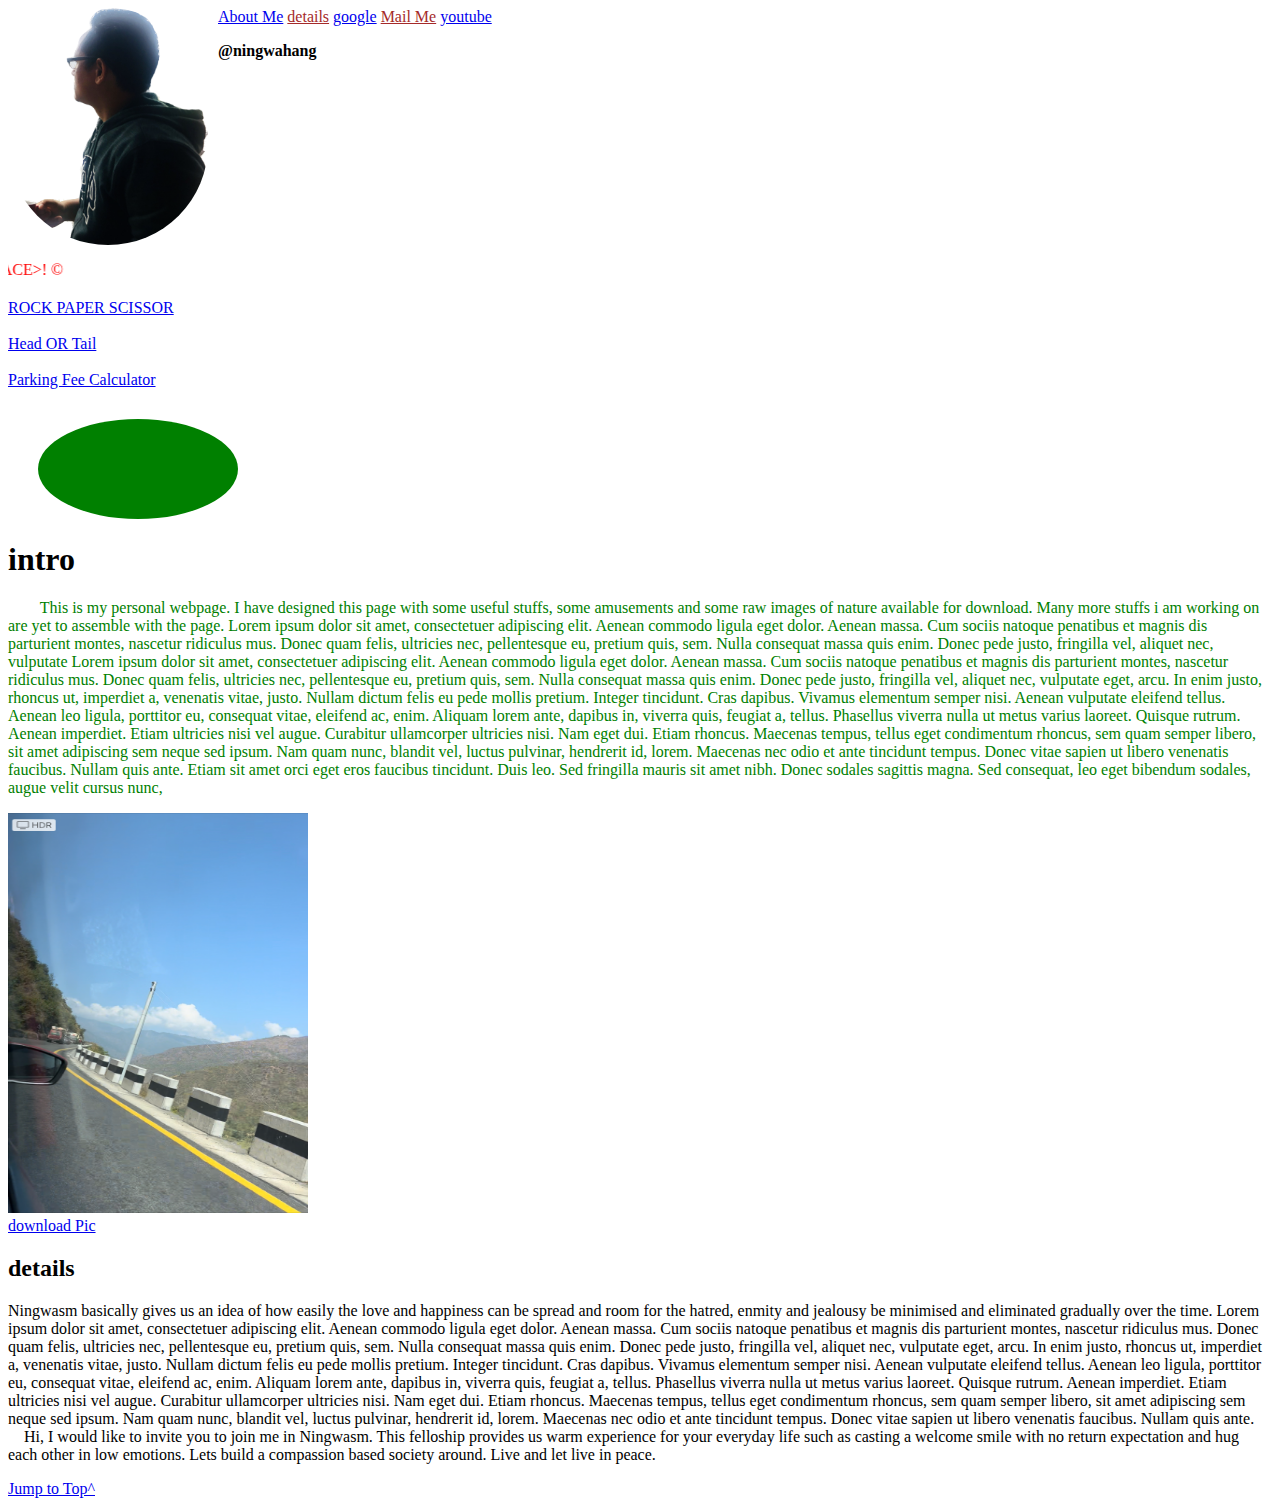
==== index.html @ 741a0cd9 "Update index.html" ====
<!DOCTYPE html>
<html>
<head>
<meta charset="UTF-8">
<meta name="viewport" content="width=device-width, initial-scale=1.0">
<title>ningwasm</title>
	<style>
 .box1{
	height: 100px;
	width: 200px;
	background-color: green;
	font-size: 15px;
	color: white;
	margin-left: 30px;
	margin-top: 30px;
	border: none;
	border-radius: 50%;
	}
	
	.added-class{
	height: 200px;
	width: 100px;
	background-color: dodgerblue;
	font-size: 15px;
	color: white;
	margin-left: 100px;
	margin-top: 30px;
	border: none;
	border-radius: 50%;
	}
		</style>
</head>
<link href="style1.css" rel="stylesheet"/>
 <body>
<a href = "about.html">About Me</a>
<a href="#section-details" style = "color: brown">details</a>
<a href ="https://google.com" target ="_blank">google</a>
<a href="mailto:ningwahang@hotmail.com" style = "color: brown">Mail Me</a>
<a href="https://youtube.com" target = "_blank">youtube</a>
<img class="img1" src="ning.jpeg">

<p class= "username">@ningwahang</p>
<marquee behaviour="scroll" direction="right"><p style="color: red">lets radiate &lt;AURA OF PEACE&gt;! &copy;</p></marquee>
<a href = "rock-paper-scissors.html">ROCK PAPER SCISSOR</a><br><br>
<a href = "heads-tails.html">Head OR Tail</a><br><br>
<a href = "aaa.html">Parking Fee Calculator</a>
  <div class="box1 js-box1">o</div>
 <h1>intro</h1>

<p style ="color: green">&nbsp;&nbsp;&nbsp;&nbsp;&nbsp;&nbsp;&nbsp; This is my personal webpage. I have designed this page with some useful stuffs, some amusements and some raw images of nature available for download. Many more stuffs i am working on are yet to assemble with the page.
Lorem ipsum dolor sit amet, consectetuer adipiscing elit. Aenean commodo ligula eget&nbsp;dolor. Aenean massa. Cum sociis natoque penatibus et magnis dis parturient montes, nascetur ridiculus mus. Donec quam felis, ultricies nec, pellentesque eu, pretium quis, sem. Nulla consequat massa quis enim. Donec pede justo, fringilla vel, aliquet nec, vulputate Lorem ipsum dolor sit amet, consectetuer adipiscing elit. Aenean commodo ligula eget dolor. Aenean massa. Cum sociis natoque penatibus et magnis dis parturient montes, nascetur ridiculus mus. Donec quam felis, ultricies nec, pellentesque eu, pretium quis, sem. Nulla consequat massa quis enim. Donec pede justo, fringilla vel, aliquet nec, vulputate eget, arcu. In enim justo, rhoncus ut, imperdiet a, venenatis vitae, justo. Nullam dictum felis eu pede mollis pretium. Integer tincidunt. Cras dapibus. Vivamus elementum semper nisi. Aenean vulputate eleifend tellus. Aenean leo ligula, porttitor eu, consequat vitae, eleifend ac, enim. Aliquam lorem ante, dapibus in, viverra quis, feugiat a, tellus. Phasellus viverra nulla ut metus varius laoreet. Quisque rutrum. Aenean imperdiet. Etiam ultricies nisi vel augue. Curabitur ullamcorper ultricies nisi. Nam eget dui. Etiam rhoncus. Maecenas tempus, tellus eget condimentum rhoncus, sem quam semper libero, sit amet adipiscing sem neque sed ipsum. Nam quam nunc, blandit vel, luctus pulvinar, hendrerit id, lorem. Maecenas nec odio et ante tincidunt tempus. Donec vitae sapien ut libero venenatis faucibus. Nullam quis ante. Etiam sit amet orci eget eros faucibus tincidunt. Duis leo. Sed fringilla mauris sit amet nibh. Donec sodales sagittis magna. Sed consequat, leo eget bibendum sodales, augue velit cursus nunc,
</p>
  <img class="img2" src="ning02.jpeg"><br>
<a href="ning02.jpeg" download>download Pic</a>
<h2>details</h2>
<p id="section-details"> Ningwasm basically gives us an idea of how easily the love and happiness can be spread and room for the hatred, enmity and jealousy be minimised and eliminated gradually over the time. Lorem ipsum dolor sit amet, consectetuer adipiscing elit. Aenean commodo ligula eget dolor. Aenean massa. Cum sociis natoque penatibus et magnis dis parturient montes, nascetur ridiculus mus. Donec quam felis, ultricies nec, pellentesque eu, pretium quis, sem. Nulla consequat massa quis enim. Donec pede justo, fringilla vel, aliquet nec, vulputate eget, arcu. In enim justo, rhoncus ut, imperdiet a, venenatis vitae, justo. Nullam dictum felis eu pede mollis pretium. Integer tincidunt. Cras dapibus. Vivamus elementum semper nisi. Aenean vulputate eleifend tellus. Aenean leo ligula, porttitor eu, consequat vitae, eleifend ac, enim. Aliquam lorem ante, dapibus in, viverra quis, feugiat a, tellus. Phasellus viverra nulla ut metus varius laoreet. Quisque rutrum. Aenean imperdiet. Etiam ultricies nisi vel augue. Curabitur ullamcorper ultricies nisi. Nam eget dui. Etiam rhoncus. Maecenas tempus, tellus eget condimentum rhoncus, sem quam semper libero, sit amet adipiscing sem neque sed ipsum. Nam quam nunc, blandit vel, luctus pulvinar, hendrerit id, lorem. Maecenas nec odio et ante tincidunt tempus. Donec vitae sapien ut libero venenatis faucibus. Nullam quis ante. <br>
&nbsp;&nbsp;&nbsp
   Hi, I would like to invite you to join me in Ningwasm. This felloship provides us warm experience for your everyday life such as casting a welcome smile with no return expectation and hug each other in low emotions. Lets build a compassion based society around. Live and let live in peace. 
   
</p>
<a href="#">Jump to Top^</a>


 </body>
<script>
	
    function autoShow(){
setInterval(function(){
display();
},1000);
}
 function display(){
		const inputElement = document.querySelector('.js-box1');

	if(inputElement.innerHTML === 'o'){
	inputElement.innerHTML = 'c';
	inputElement.classList.add('added-class');
	}
	else{
	inputElement.innerHTML = 'o';
	inputElement.classList.remove('added-class');
	
	}
}
autoShow();

</script>

</html>
---- style1.css ----
.img1{
width: 200px;
border-radius: 250px;
float: left;
margin-right: 10px;
}

.username{
font-weight: bold;
}

em{
color: red;
font-style: normal;
}

.img2{
width: 300px;
  height: 400px;
}
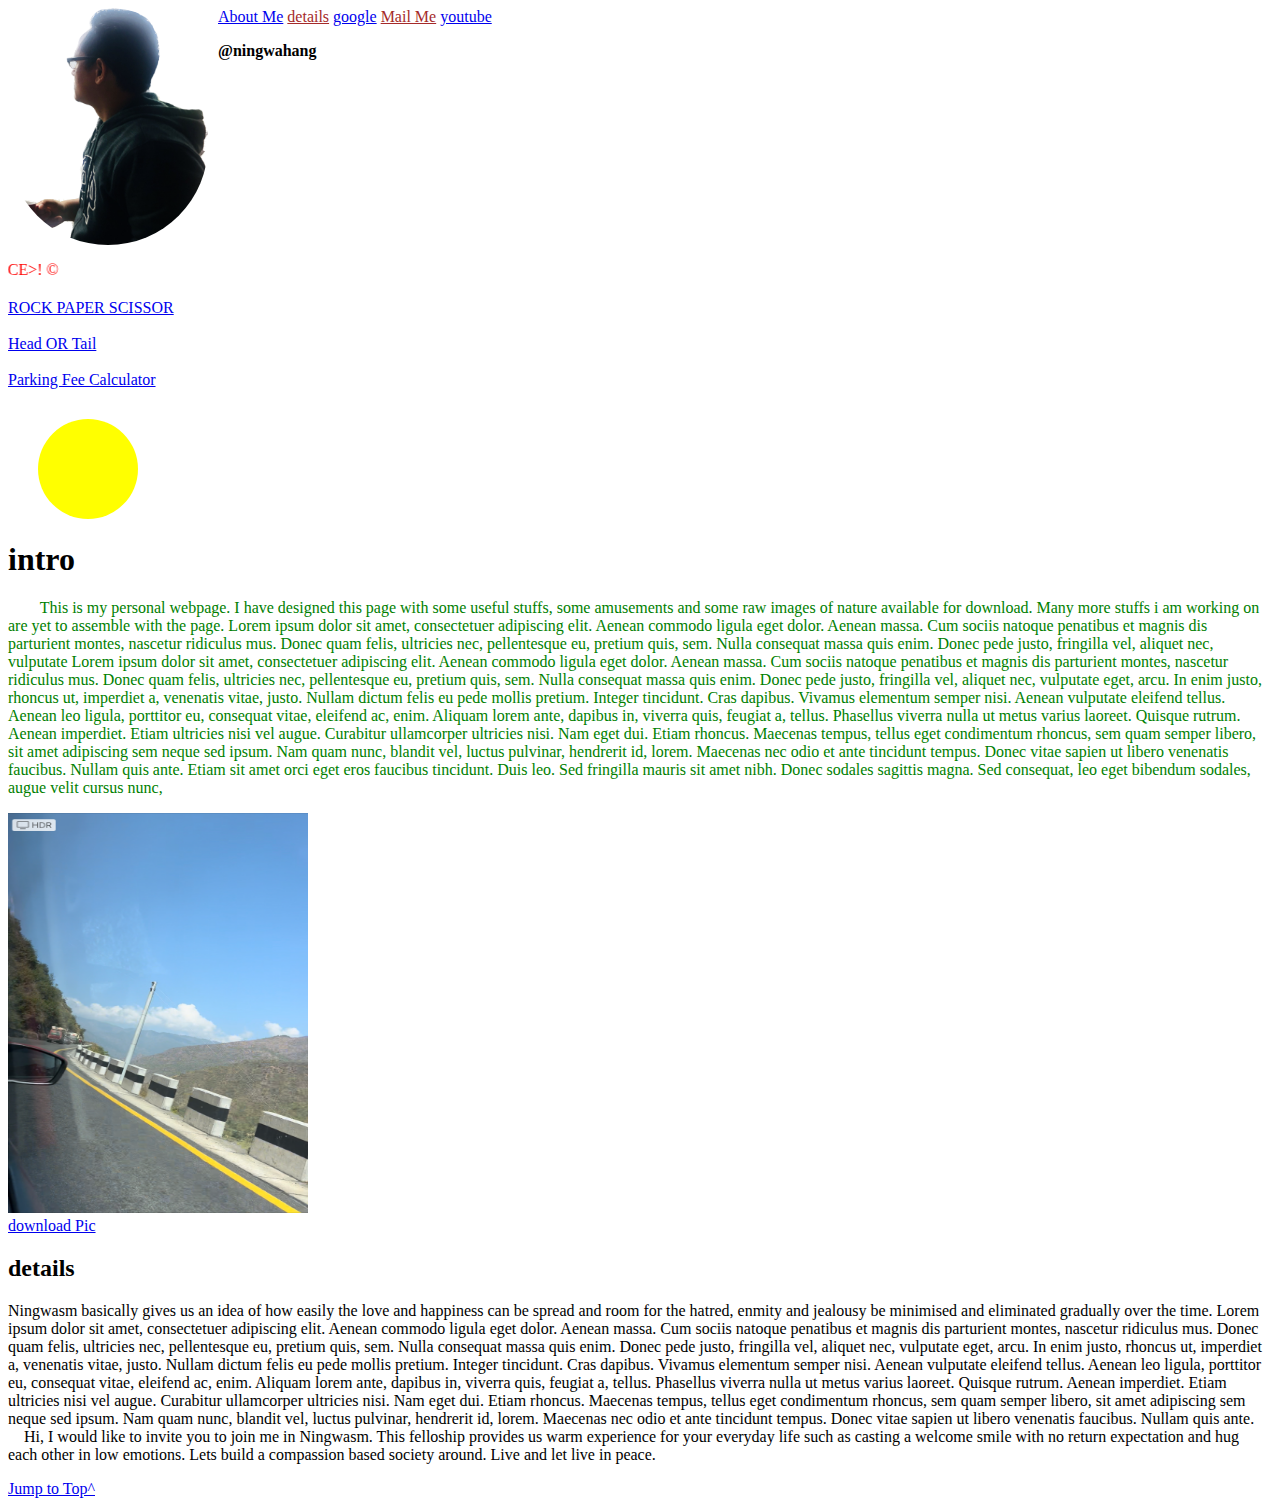
==== commit ee6c3d4a: "Update index.html" ====
--- a/index.html
+++ b/index.html
@@ -7,8 +7,8 @@
 	<style>
  .box1{
 	height: 100px;
-	width: 200px;
-	background-color: green;
+	width: 100px;
+	background-color: yellow;
 	font-size: 15px;
 	color: white;
 	margin-left: 30px;
@@ -18,9 +18,9 @@
 	}
 	
 	.added-class{
-	height: 200px;
+	height: 100px;
 	width: 100px;
-	background-color: dodgerblue;
+	background-color: green;
 	font-size: 15px;
 	color: white;
 	margin-left: 100px;
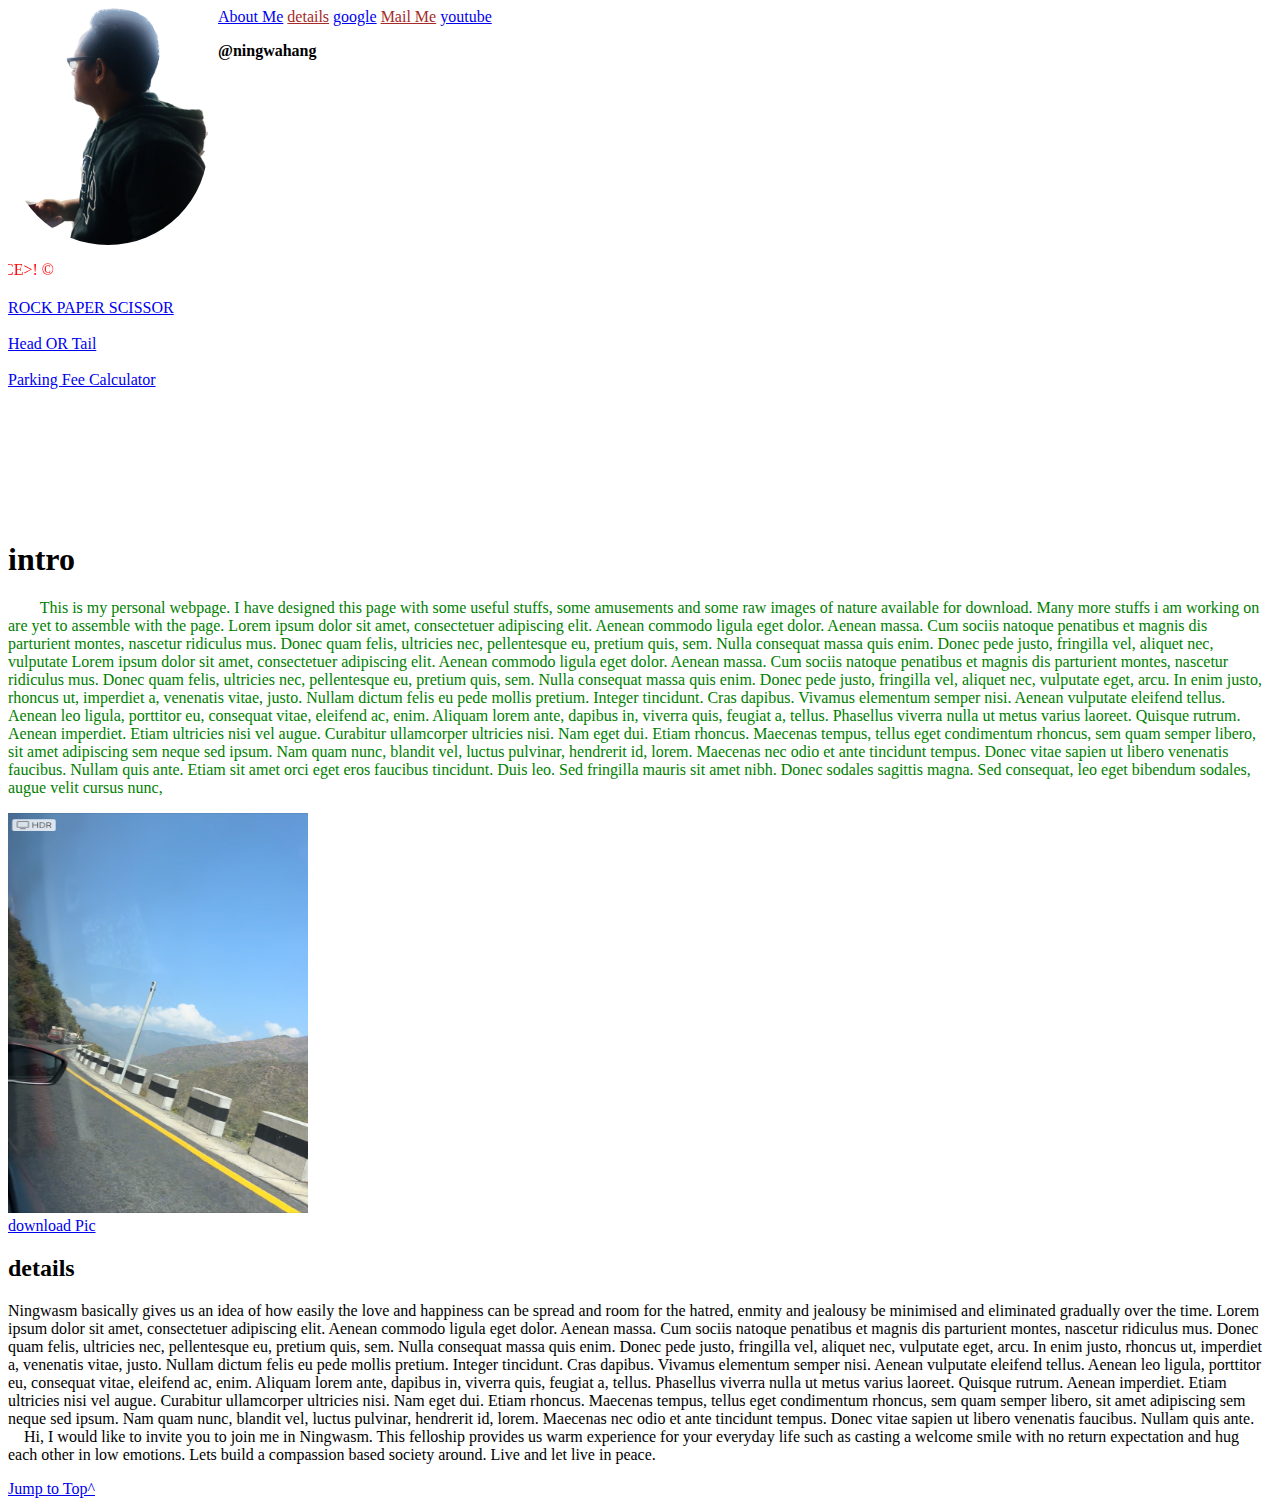
==== commit e7098f0d: "Update index.html" ====
--- a/index.html
+++ b/index.html
@@ -8,7 +8,7 @@
  .box1{
 	height: 100px;
 	width: 100px;
-	background-color: yellow;
+	background-color: ffff00;
 	font-size: 15px;
 	color: white;
 	margin-left: 30px;
@@ -23,7 +23,7 @@
 	background-color: green;
 	font-size: 15px;
 	color: white;
-	margin-left: 100px;
+	margin-left: 30px;
 	margin-top: 30px;
 	border: none;
 	border-radius: 50%;
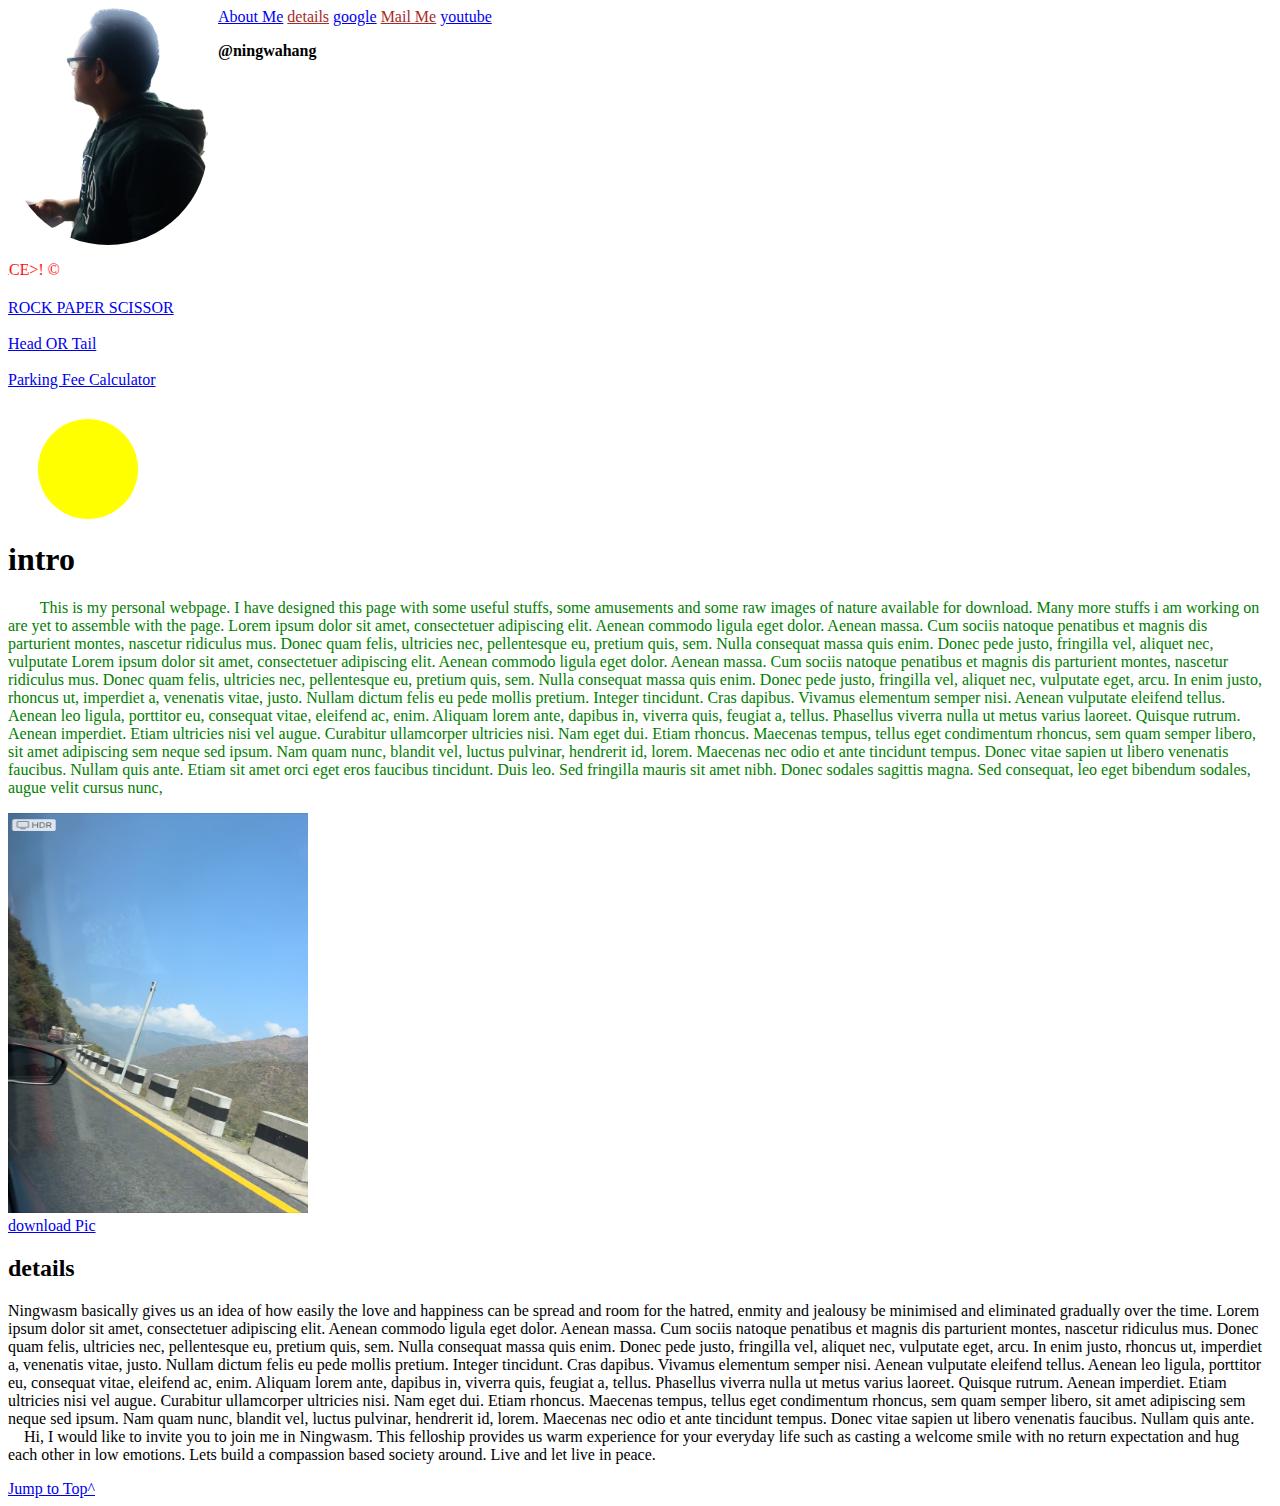
==== commit 6d98fd8c: "Update index.html" ====
--- a/index.html
+++ b/index.html
@@ -8,7 +8,7 @@
  .box1{
 	height: 100px;
 	width: 100px;
-	background-color: ffff00;
+	background-color: #ffff00;
 	font-size: 15px;
 	color: white;
 	margin-left: 30px;
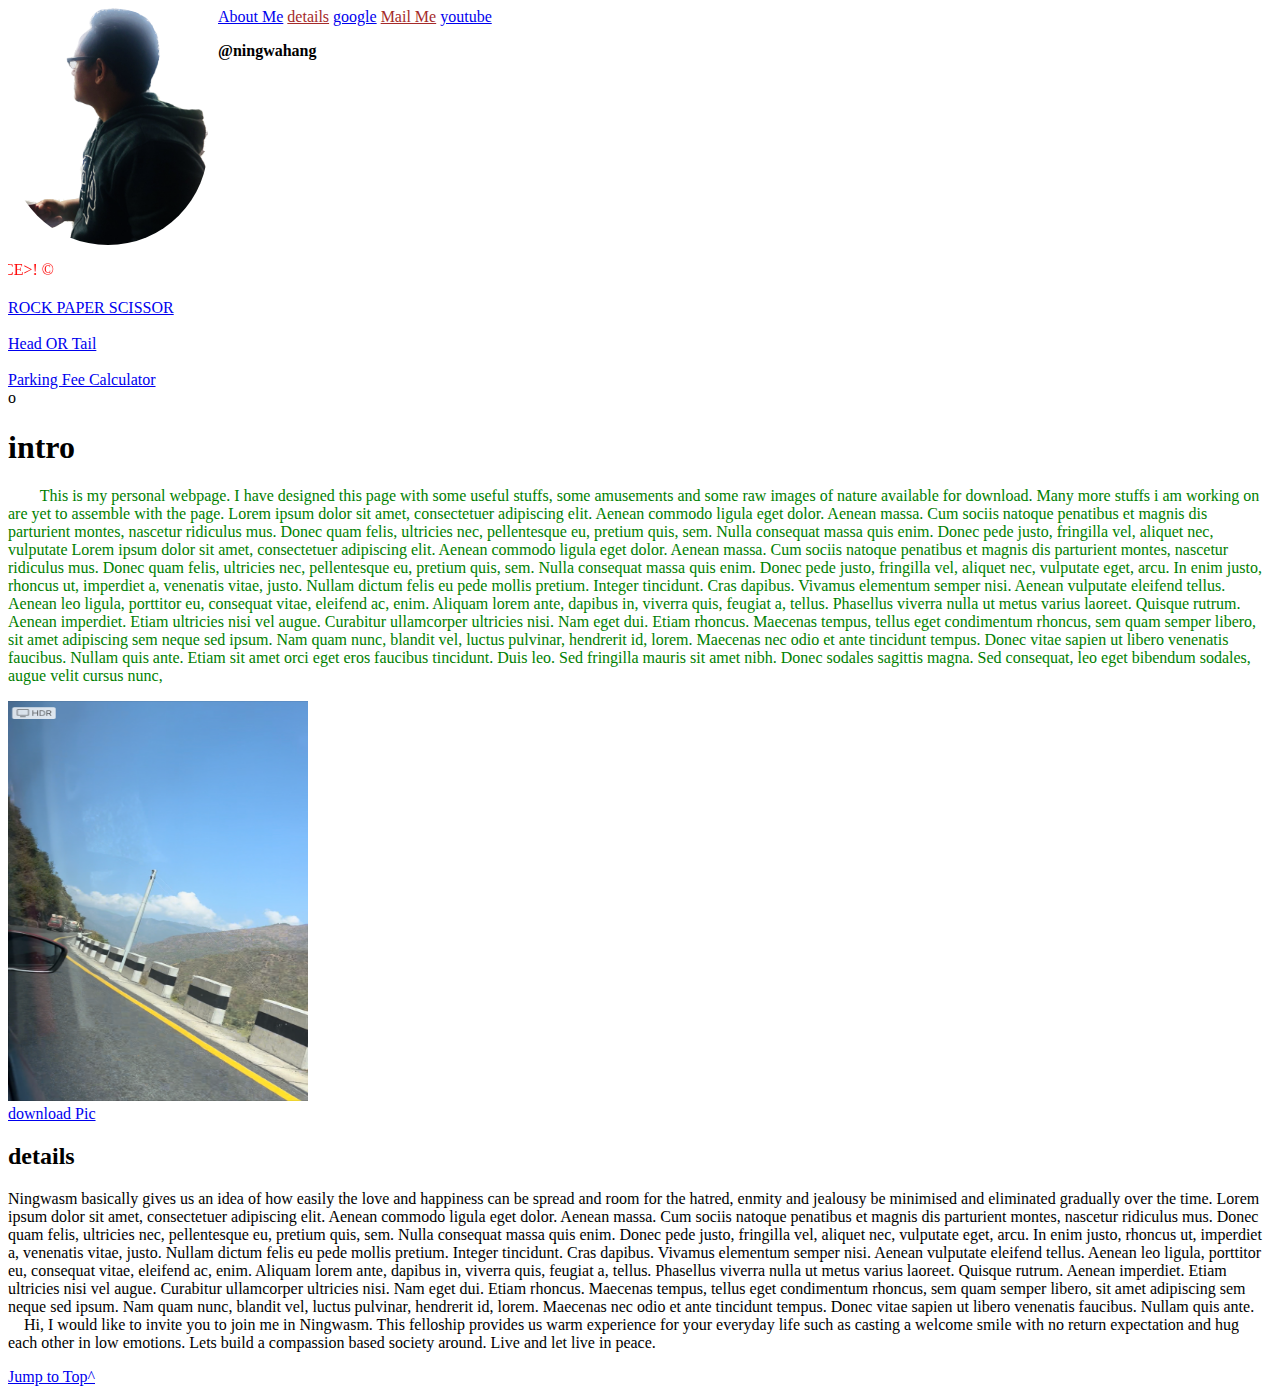
==== commit d1ed41ee: "Update index.html" ====
--- a/index.html
+++ b/index.html
@@ -4,31 +4,6 @@
 <meta charset="UTF-8">
 <meta name="viewport" content="width=device-width, initial-scale=1.0">
 <title>ningwasm</title>
-	<style>
- .box1{
-	height: 100px;
-	width: 100px;
-	background-color: #ffff00;
-	font-size: 15px;
-	color: white;
-	margin-left: 30px;
-	margin-top: 30px;
-	border: none;
-	border-radius: 50%;
-	}
-	
-	.added-class{
-	height: 100px;
-	width: 100px;
-	background-color: green;
-	font-size: 15px;
-	color: white;
-	margin-left: 30px;
-	margin-top: 30px;
-	border: none;
-	border-radius: 50%;
-	}
-		</style>
 </head>
 <link href="style1.css" rel="stylesheet"/>
  <body>
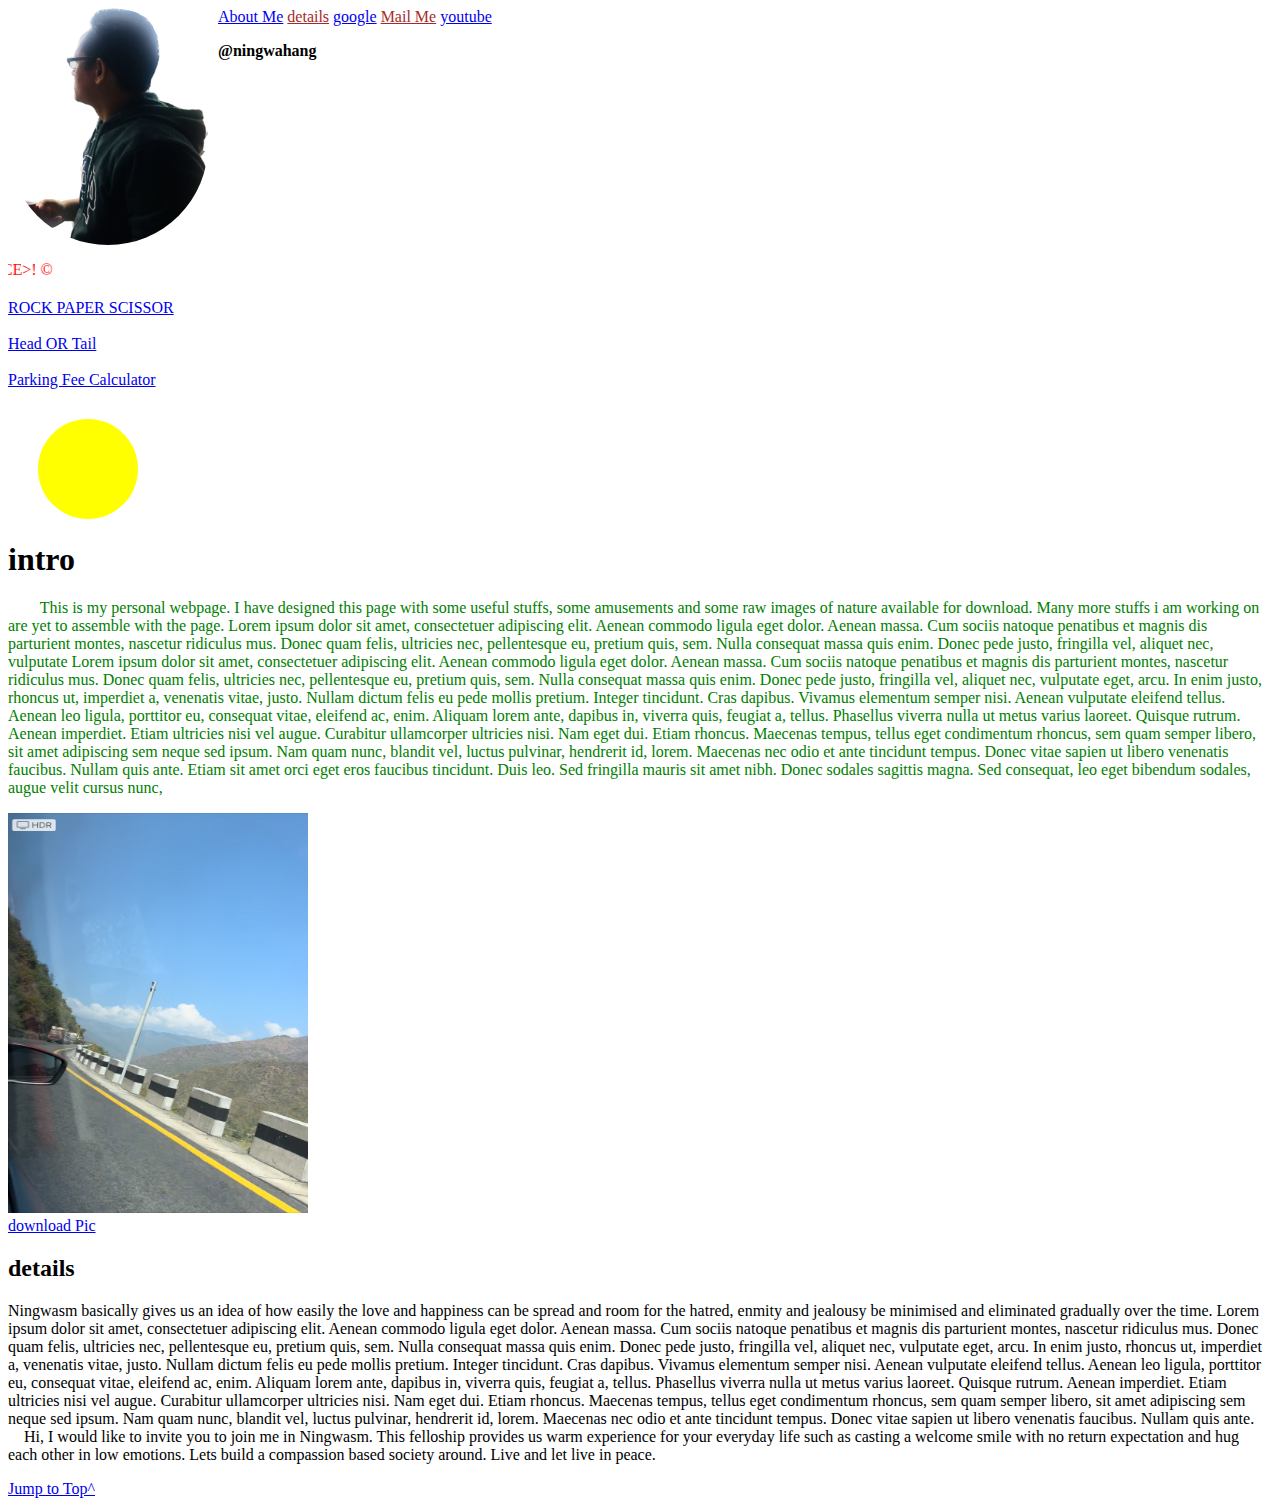
==== commit 1b37ffb6: "Update index.html" ====
--- a/index.html
+++ b/index.html
@@ -5,7 +5,7 @@
 <meta name="viewport" content="width=device-width, initial-scale=1.0">
 <title>ningwasm</title>
 </head>
-<link href="style1.css" rel="stylesheet"/>
+<link href="home-page.css" rel="stylesheet"/>
  <body>
 <a href = "about.html">About Me</a>
 <a href="#section-details" style = "color: brown">details</a>
--- a/home-page.css
+++ b/home-page.css
@@ -0,0 +1,47 @@
+.img1{
+width: 200px;
+border-radius: 250px;
+float: left;
+margin-right: 10px;
+}
+
+.username{
+font-weight: bold;
+}
+
+em{
+color: red;
+font-style: normal;
+}
+
+.img2{
+width: 300px;
+  height: 400px;
+}
+
+ .box1{
+	height: 100px;
+	width: 100px;
+	background-color: #ffff00;
+	font-size: 15px;
+	color: white;
+	margin-left: 30px;
+	margin-top: 30px;
+	border: none;
+	border-radius: 50%;
+	}
+	
+	.added-class{
+	height: 100px;
+	width: 100px;
+	background-color: green;
+	font-size: 15px;
+	color: white;
+	margin-left: 30px;
+	margin-top: 30px;
+	border: none;
+	border-radius: 50%;
+	}
+	
+
+
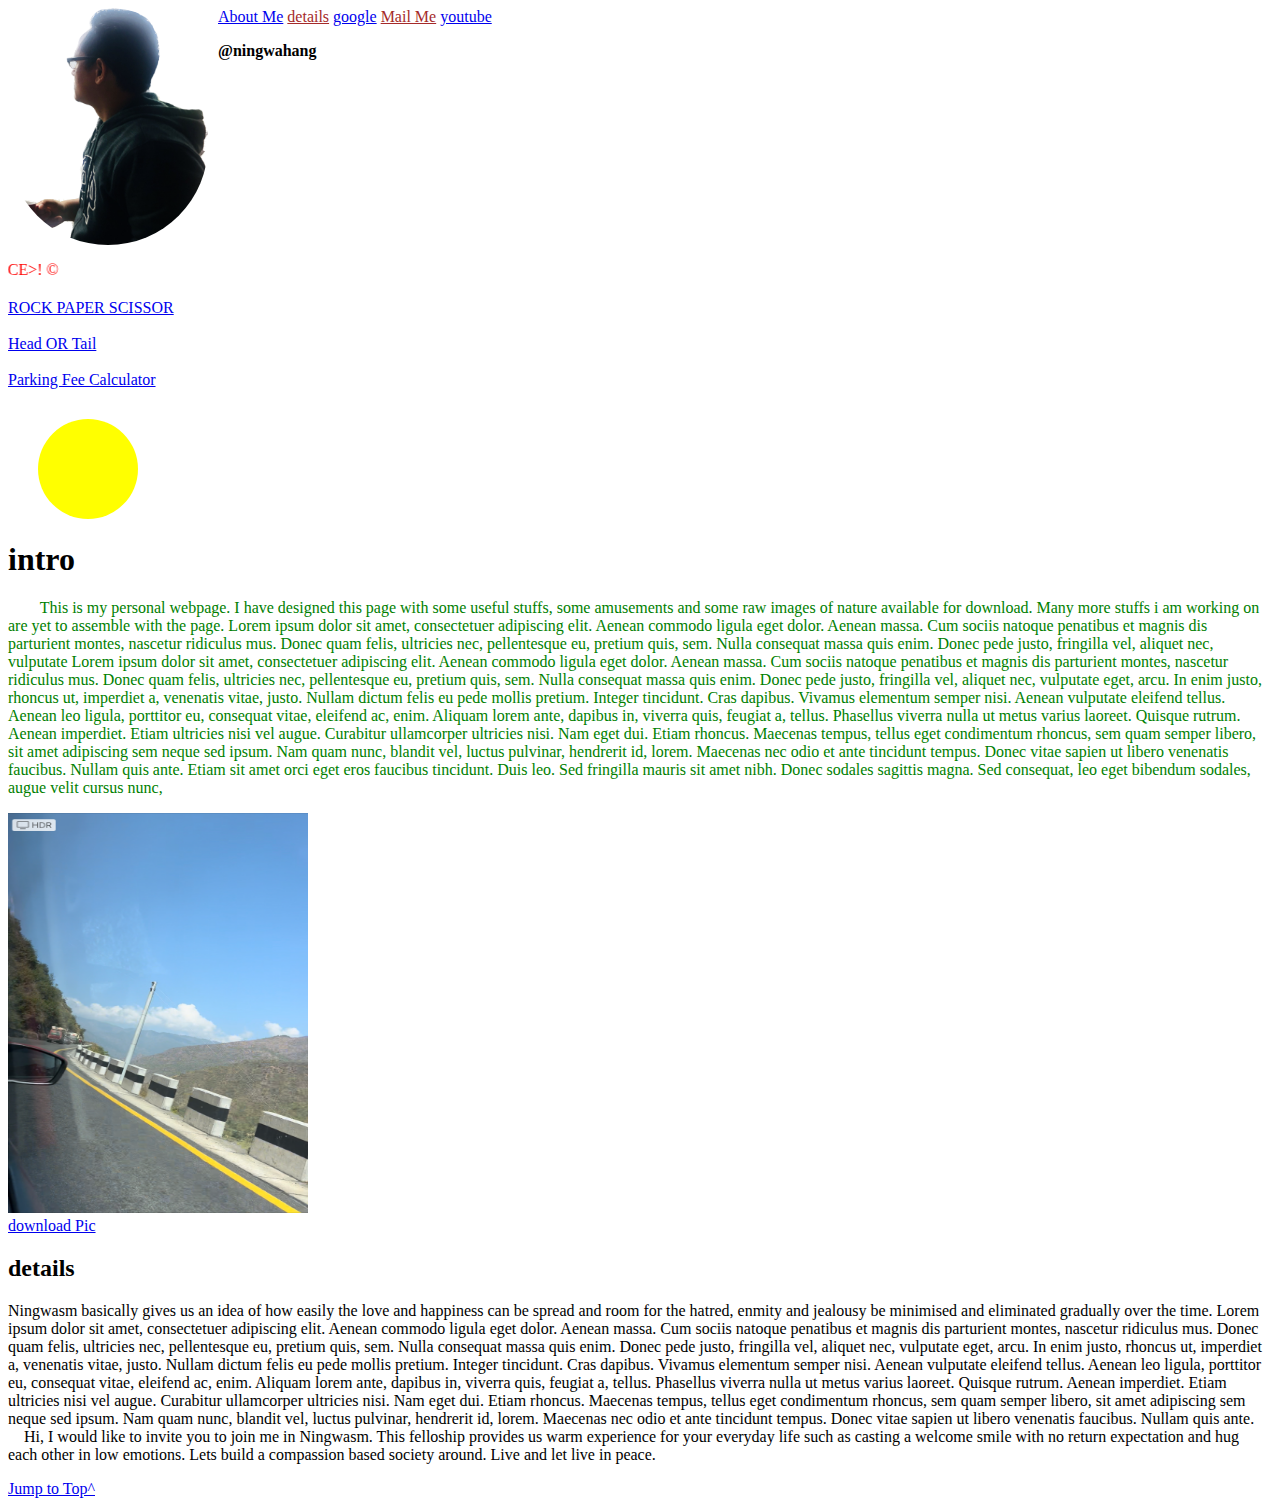
==== commit 9d73dd8f: "Update index.html" ====
--- a/index.html
+++ b/index.html
@@ -18,7 +18,7 @@
 <marquee behaviour="scroll" direction="right"><p style="color: red">lets radiate &lt;AURA OF PEACE&gt;! &copy;</p></marquee>
 <a href = "rock-paper-scissors.html">ROCK PAPER SCISSOR</a><br><br>
 <a href = "heads-tails.html">Head OR Tail</a><br><br>
-<a href = "aaa.html">Parking Fee Calculator</a>
+<a href = "parking-fee-calculator.html">Parking Fee Calculator</a>
   <div class="box1 js-box1">o</div>
  <h1>intro</h1>
 
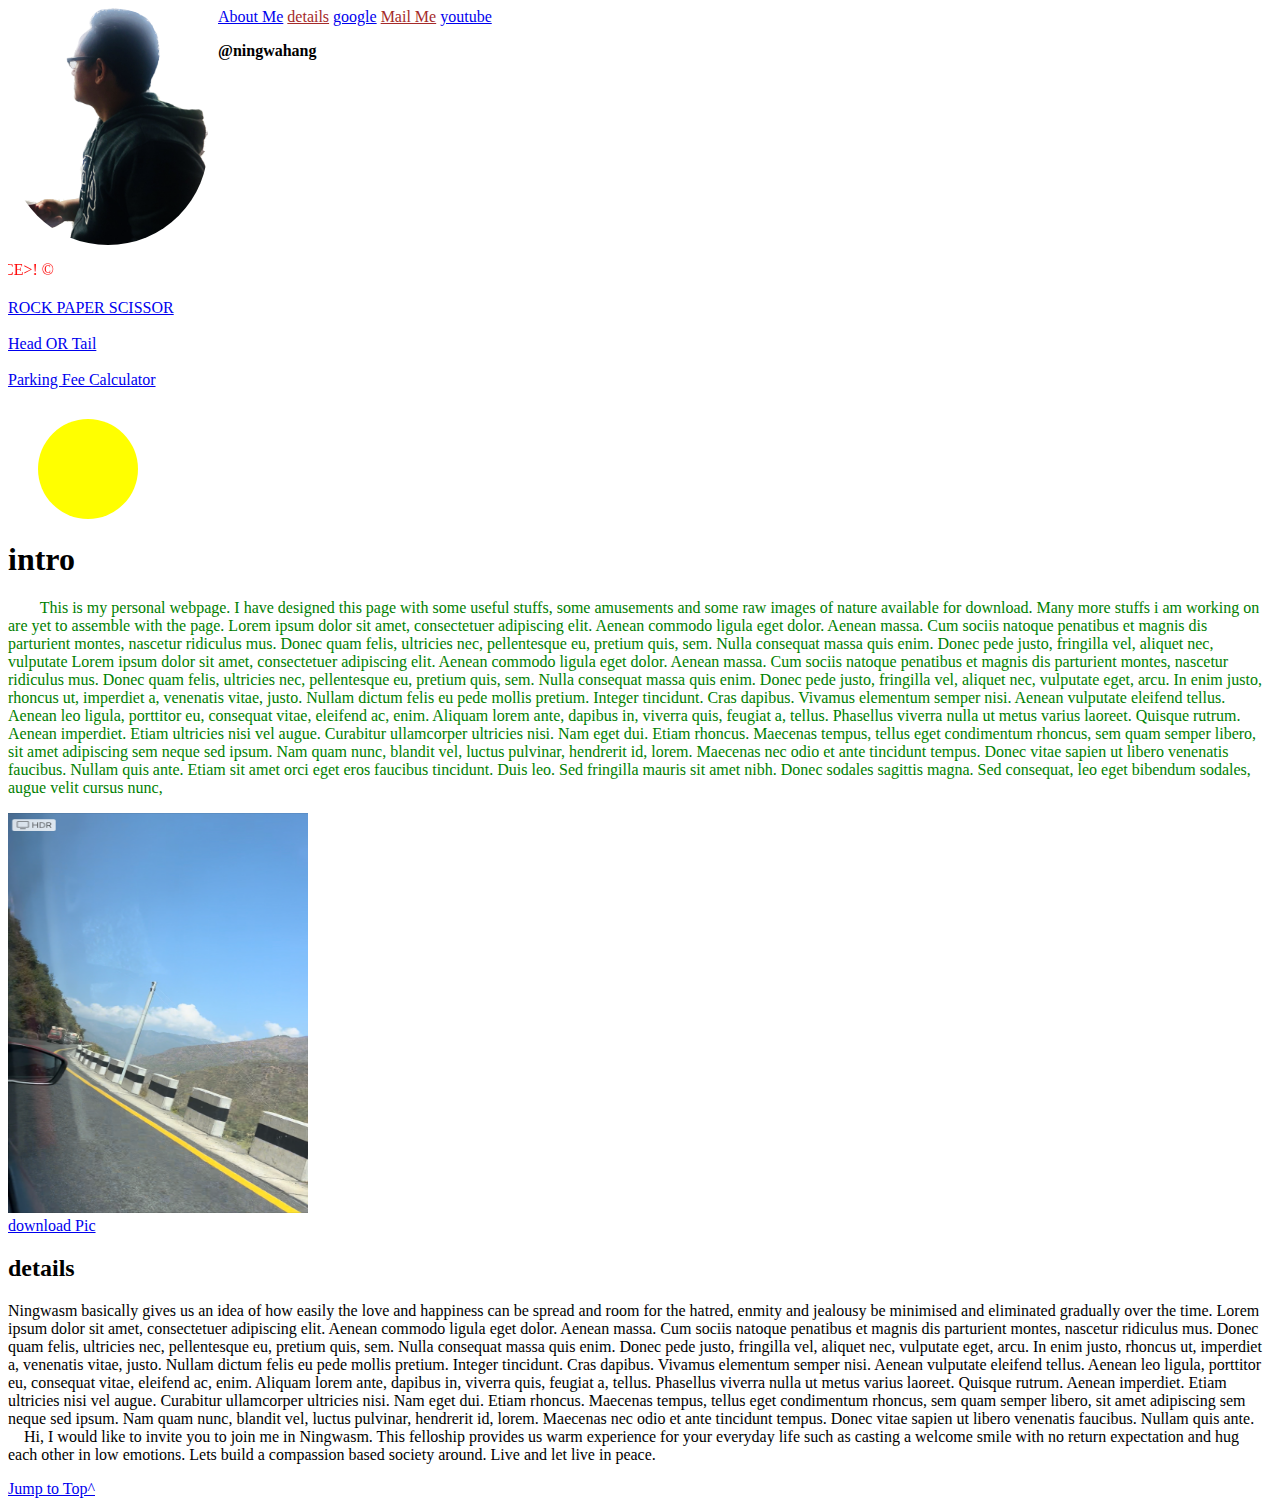
==== commit dd218b39: "Update index.html" ====
--- a/index.html
+++ b/index.html
@@ -1,9 +1,9 @@
 <!DOCTYPE html>
 <html>
 <head>
-<meta charset="UTF-8">
-<meta name="viewport" content="width=device-width, initial-scale=1.0">
-<title>ningwasm</title>
+    <meta charset="UTF-8">
+    <meta name="viewport" content="width=device-width, initial-scale=1.0">
+    <title>ningwasm</title>
 </head>
 <link href="home-page.css" rel="stylesheet"/>
  <body>
